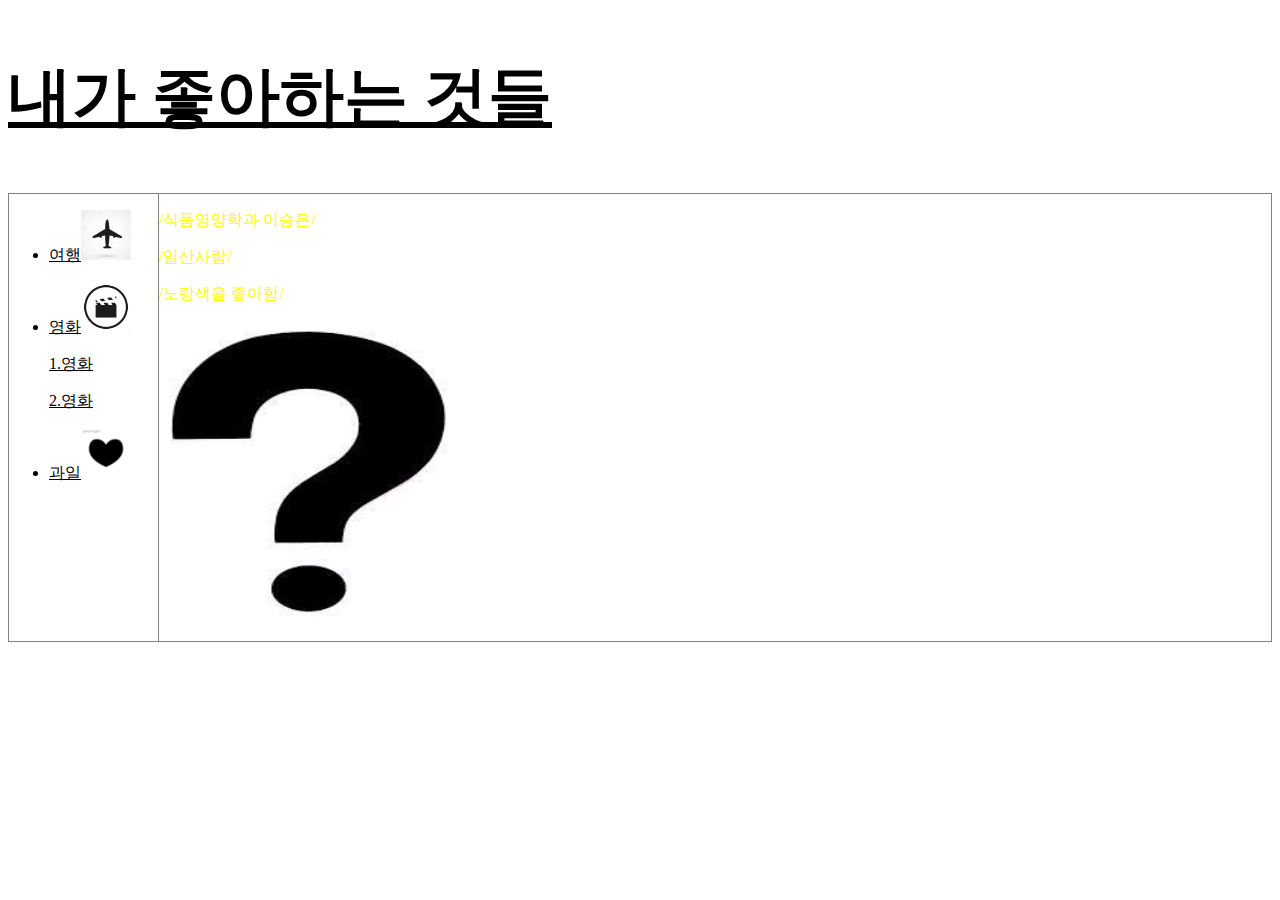
==== ssaddu-master/index.html @ fd375c4c "Add files via upload" ====
<!DOCTYPE html>
<html lang="en" dir="ltr">
  <head>
    <meta charset="utf-8">
    <title>나의 첫번째 웹</title>
    <style media "screen">
    .grid{
      display: grid;
      grid-template-columns: 150px 1fr;
      border: 1px solid gray;
    }
    .navigation{
       border-right: 1px solid gray;
    }
    </style>
    <style>
    a{
      color:black;
      text-decoration: underline;
    }
    h2{
      font-size: 4em;
    }
    </style>
  </head><h2><a href="index.html"><strong>내가 좋아하는 것들</strong></a></h2>
  <body>
    <div class="grid">
      <div class="navigation">
        <ul>
          <li><a href="1.html">여행</a><img src="flight.jpg" width="50" height="50" alt=""></li>
          <li><p><a>영화</a><img src="movie.jfif" width="50" height="50" alt=""></p>
             <p><a href="2.html">1.영화 </a> </p>
             <p><a href="4.html">2.영화</a></p>
          </li>
          <li><a href="3.html">과일</a><img src="heart.jpg" width="50" height="50" alt=""></li>
        </ul>
      </div>
        <div class="article">
  </body><font color="yellow"> <p>/식품영양학과 이승은/</p>
          <p>/일산사람/</p>
          <p>/노랑색을 좋아함/</p></font>
          <p><img src="question mark.jpg" width="300" height="300"></p>
  </html>
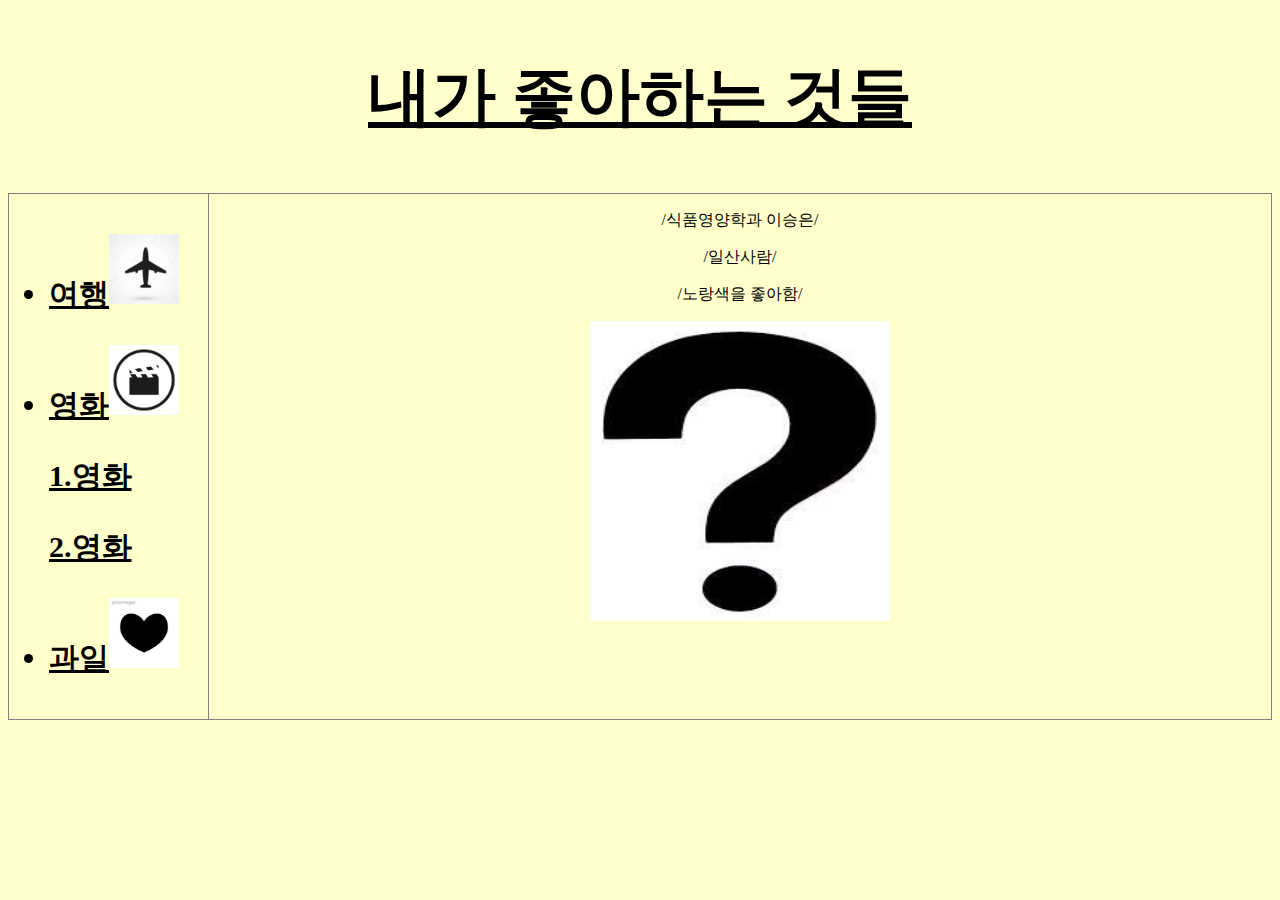
==== commit c0fd9fa1: "Add files via upload" ====
--- a/ssaddu-master/index.html
+++ b/ssaddu-master/index.html
@@ -3,41 +3,25 @@
   <head>
     <meta charset="utf-8">
     <title>나의 첫번째 웹</title>
-    <style media "screen">
-    .grid{
-      display: grid;
-      grid-template-columns: 150px 1fr;
-      border: 1px solid gray;
-    }
-    .navigation{
-       border-right: 1px solid gray;
-    }
-    </style>
-    <style>
-    a{
-      color:black;
-      text-decoration: underline;
-    }
-    h2{
-      font-size: 4em;
-    }
-    </style>
+    <link rel="stylesheet" href="mystyle.css">
   </head><h2><a href="index.html"><strong>내가 좋아하는 것들</strong></a></h2>
   <body>
     <div class="grid">
       <div class="navigation">
+        <h4>
         <ul>
-          <li><a href="1.html">여행</a><img src="flight.jpg" width="50" height="50" alt=""></li>
-          <li><p><a>영화</a><img src="movie.jfif" width="50" height="50" alt=""></p>
+        <li><a href="1.html">여행</a><img src="flight.jpg" width="70" height="70" alt=""></li>
+          <li><p><a>영화</a><img src="movie.jfif" width="70" height="70" alt=""></p>
              <p><a href="2.html">1.영화 </a> </p>
              <p><a href="4.html">2.영화</a></p>
           </li>
-          <li><a href="3.html">과일</a><img src="heart.jpg" width="50" height="50" alt=""></li>
+          <li><a href="3.html">과일</a><img src="heart.jpg" width="70" height="70" alt=""></li>
         </ul>
+      </h4>
       </div>
         <div class="article">
-  </body><font color="yellow"> <p>/식품영양학과 이승은/</p>
-          <p>/일산사람/</p>
-          <p>/노랑색을 좋아함/</p></font>
-          <p><img src="question mark.jpg" width="300" height="300"></p>
+  </body><font color="black"> <p style="text-align:center;" >/식품영양학과 이승은/</p>
+          <p style="text-align:center;">/일산사람/</p>
+          <p style="text-align:center;">/노랑색을 좋아함/</p></font>
+          <p style="text-align:center;"><img src="question mark.jpg" width="300" height="300"></p>
   </html>
--- a/ssaddu-master/mystyle.css
+++ b/ssaddu-master/mystyle.css
@@ -0,0 +1,34 @@
+.grid{
+  display: grid;
+  grid-template-columns: 200px 1fr;
+  border: 1px solid gray;
+}
+.navigation{
+   border-right: 1px solid gray;
+}
+a{
+  color:black;
+  text-decoration: underline;
+}
+@media (max-width:600px) {
+ .grid{
+  display: block;
+ }
+ .navigation{
+   border: none;
+ }
+ h1{
+   border-bottom: none;
+ }
+}
+
+h2{
+  font-size: 4em;
+  text-align: center;
+}
+body{
+  background-color:  rgb(255,255,204);
+}
+h4{
+  font-size: 30px;
+}
